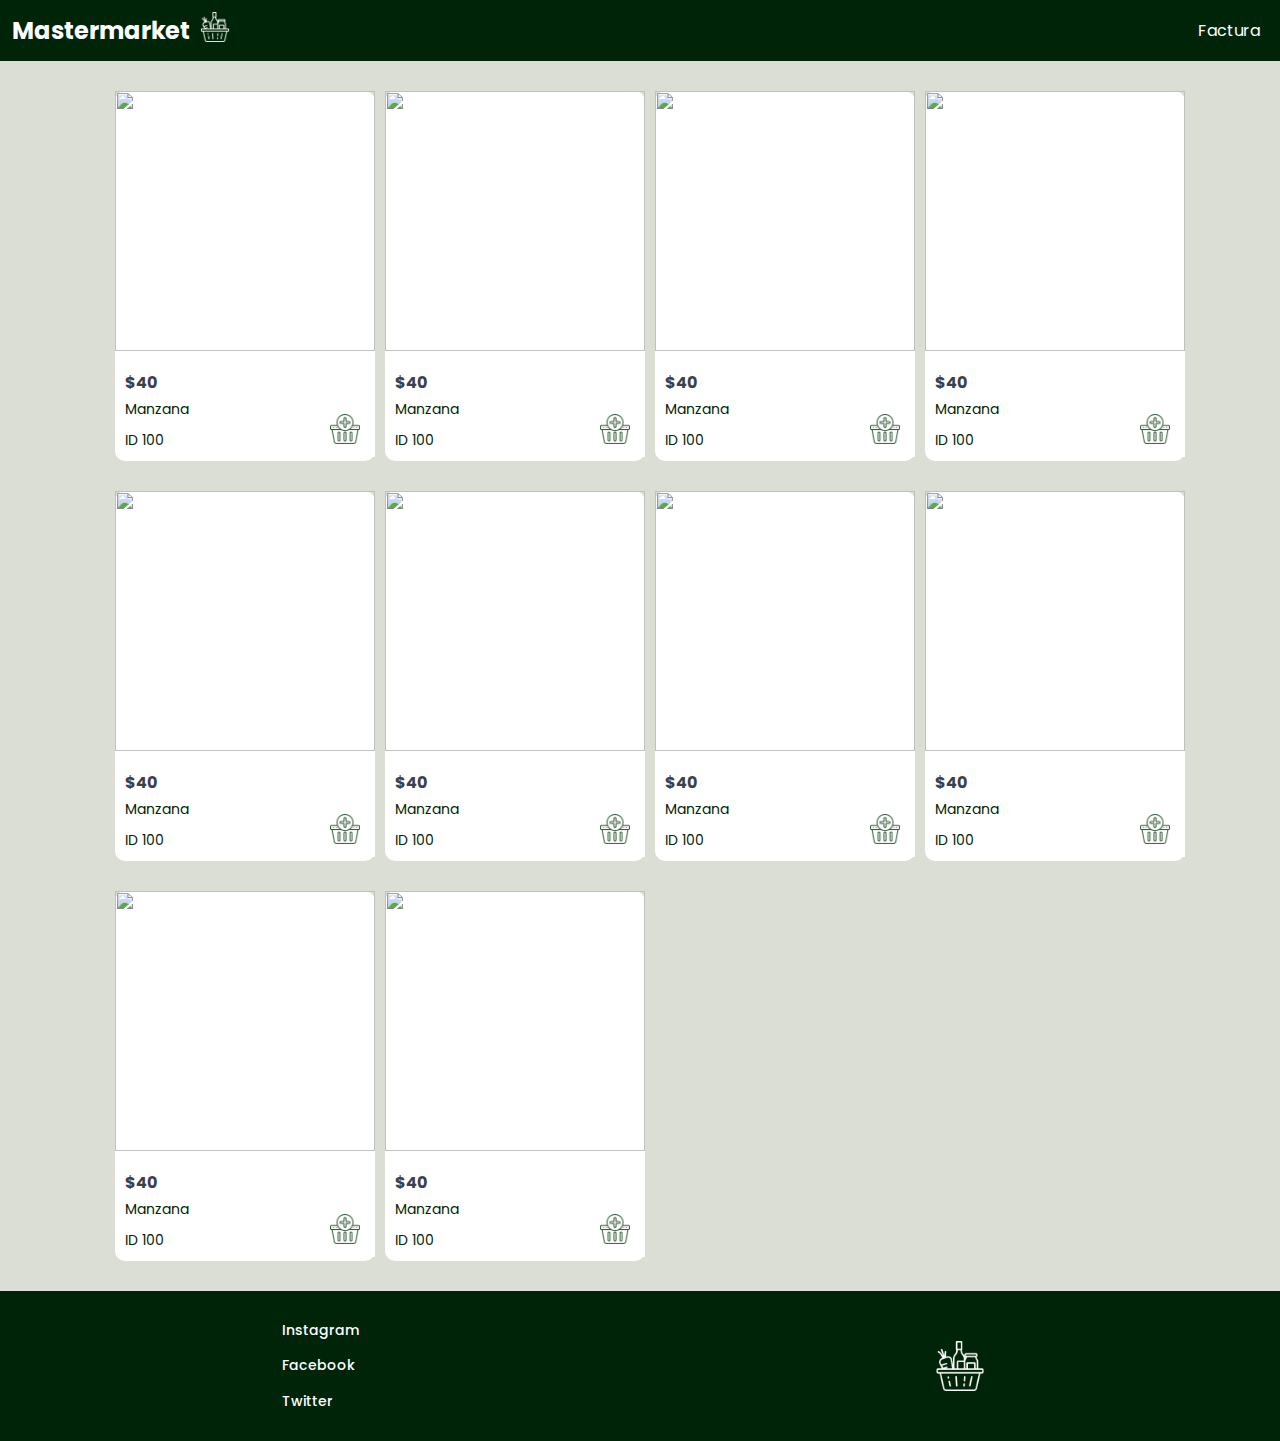
==== index.html @ baf11973 "First commit" ====
<!DOCTYPE html>
<html lang="en">
<head>
  <meta charset="UTF-8">
  <meta http-equiv="X-UA-Compatible" content="IE=edge">
  <meta name="viewport" content="width=device-width, initial-scale=1.0">
  <link rel="preconnect" href="https://fonts.googleapis.com">
  <link rel="preconnect" href="https://fonts.gstatic.com" crossorigin>
  <link href="https://fonts.googleapis.com/css2?family=Poppins:wght@300;500;700&display=swap" rel="stylesheet">
  <link rel="stylesheet" href="./style/style.css">
  <title>Mastermarket 🧺 </title>
</head>
<body>

  <nav class="home">
    <div class="nav-container">
      <div class="name">
        <h2>Mastermarket</h2>
        <figure>
          <img src="./icons/food.png" alt="logo">
        </figure>
      </div>
      <ul>
        <li><a href="factura.html">Factura</a></li>
      </ul>
    </div>
  </nav>

  <section class="main-container">
    <div class="cards-container">

      <div class="product-card">  
        <img src="https://images.pexels.com/photos/6157050/pexels-photo-6157050.jpeg?auto=compress&cs=tinysrgb&dpr=2&h=650&w=940" alt="" class="product-img">
        <div class="product-info">
         <div>
          <p id="price">$40</p>
          <p id="name">Manzana</p>
          <p id="sku">ID 100</p>
         </div>
         <figure>
          <button type="submit"><img src="./icons/add-to-basket.png" alt=""></button>
        </figure>
        </div>
      </div>

      <div class="product-card">  
        <img src="https://images.pexels.com/photos/6157062/pexels-photo-6157062.jpeg?auto=compress&cs=tinysrgb&dpr=2&h=650&w=940" alt="" class="product-img">
        <div class="product-info">
         <div>
          <p id="price">$40</p>
          <p>Manzana</p>
          <p id="sku">ID 100</p>
         </div>
         <figure>
          <button type="submit"><img src="./icons/add-to-basket.png" alt=""></button>
        </figure>
        </div>
      </div>

      <div class="product-card">  
        <img src="https://images.pexels.com/photos/6156997/pexels-photo-6156997.jpeg?auto=compress&cs=tinysrgb&dpr=2&h=650&w=940" alt="" class="product-img">
        <div class="product-info">
         <div>
          <p id="price">$40</p>
          <p id="name">Manzana</p>
          <p id="sku">ID 100</p>
         </div>
         <figure>
          <button type="submit"><img src="./icons/add-to-basket.png" alt=""></button>
        </figure>
        </div>
      </div>

      <div class="product-card">  
        <img src="https://images.pexels.com/photos/4022083/pexels-photo-4022083.jpeg?auto=compress&cs=tinysrgb&dpr=2&h=650&w=940" alt="" class="product-img">
        <div class="product-info">
         <div>
          <p id="price">$40</p>
          <p id="name">Manzana</p>
          <p id="sku">ID 100</p>
         </div>
         <figure>
          <button type="submit"><img src="./icons/add-to-basket.png" alt=""></button>
        </figure>
        </div>
      </div>

      <div class="product-card">  
        <img src="https://images.pexels.com/photos/5946081/pexels-photo-5946081.jpeg?auto=compress&cs=tinysrgb&dpr=2&h=650&w=940" alt="" class="product-img">
        <div class="product-info">
         <div>
          <p id="price">$40</p>
          <p id="name">Manzana</p>
          <p id="sku">ID 100</p>
         </div>
         <figure>
          <button type="submit"><img src="./icons/add-to-basket.png" alt=""></button>
        </figure>
        </div>
      </div>

      <div class="product-card">  
        <img src="https://images.pexels.com/photos/143133/pexels-photo-143133.jpeg?auto=compress&cs=tinysrgb&dpr=2&h=650&w=940" alt="" class="product-img">
        <div class="product-info">
         <div>
          <p id="price">$40</p>
          <p id="name">Manzana</p>
          <p id="sku">ID 100</p>
         </div>
          <figure>
            <button type="submit"><img src="./icons/add-to-basket.png" alt=""></button>
          </figure>
        </div>
      </div>

      <div class="product-card">  
        <img src="https://images.pexels.com/photos/4197444/pexels-photo-4197444.jpeg?auto=compress&cs=tinysrgb&dpr=2&h=650&w=940" alt="" class="product-img">
        <div class="product-info">
         <div>
          <p id="price">$40</p>
          <p id="name">Manzana</p>
          <p id="sku">ID 100</p>
         </div>
         <figure>
          <button type="submit"><img src="./icons/add-to-basket.png" alt=""></button>
        </figure>
        </div>
      </div>

      <div class="product-card">  
        <img src="https://images.pexels.com/photos/6157049/pexels-photo-6157049.jpeg?auto=compress&cs=tinysrgb&dpr=2&h=650&w=940" alt="" class="product-img">
        <div class="product-info">
         <div>
          <p id="price">$40</p>
          <p id="name">Manzana</p>
          <p id="sku">ID 100</p>
         </div>
          <figure>
            <button type="submit"><img src="./icons/add-to-basket.png" alt=""></button>
          </figure>
        </div>
      </div>

      <div class="product-card">  
        <img src="https://images.pexels.com/photos/2872755/pexels-photo-2872755.jpeg?auto=compress&cs=tinysrgb&dpr=2&h=650&w=940" alt="" class="product-img">
        <div class="product-info">
         <div>
          <p id="price">$40</p>
          <p id="name">Manzana</p>
          <p id="sku">ID 100</p>
         </div>
         <figure>
          <button type="submit"><img src="./icons/add-to-basket.png" alt=""></button>
        </figure>
        </div>
      </div>

      <div class="product-card">  
        <img src="https://images.pexels.com/photos/1002543/pexels-photo-1002543.jpeg?auto=compress&cs=tinysrgb&dpr=2&h=650&w=940" alt="" class="product-img">
        <div class="product-info">
         <div>
          <p id="price">$40</p>
          <p id="name">Manzana</p>
          <p id="sku">ID 100</p>
         </div>
          <figure>
            <button type="submit"><img src="./icons/add-to-basket.png" alt=""></button>
          </figure>
        </div>
      </div>

    </div>
  </section> 

  <footer>
    <section class="left">
      <ul>
        <li><a href="#">Instagram</a></li>
        <li><a href="#">Facebook</a></li>
        <li><a href="#">Twitter</a></li>
      </ul>
    </section>
    <section class="right">
      <img src="./icons/food.png" alt="Logo">
    </section>
  </footer>
  

  <script type="module">
    // Import the functions you need from the SDKs you need
    import { initializeApp } from "https://www.gstatic.com/firebasejs/9.1.3/firebase-app.js";
    // TODO: Add SDKs for Firebase products that you want to use
    // https://firebase.google.com/docs/web/setup#available-libraries
  
    // Your web app's Firebase configuration
    const firebaseConfig = {
      apiKey: "AIzaSyDzI-s9FrUofId6BokoHYyT6gkUEBGQZY8",
      authDomain: "generador-de-facturas-d2e16.firebaseapp.com",
      projectId: "generador-de-facturas-d2e16",
      storageBucket: "generador-de-facturas-d2e16.appspot.com",
      messagingSenderId: "500084978367",
      appId: "1:500084978367:web:6a5771254f0ecae9d84c0a"
    };
  
    // Initialize Firebase
    const app = initializeApp(firebaseConfig);
  </script>

  <script src="./js/script.js"></script>

</body>
</html>
---- style/style.css ----
:root{
  --light-blue: #A3BCB6;
  --warm-green: #002408;
  --warm-black: #3C404D;
  --light-green: #DADED4;
  --just-white: #fff;
  --warm-red:#B8293D;
  --sm: 14px;
  --md:16px;
  --lg:18px;
}

*{
  padding: 0;
  margin: 0;
  box-sizing: border-box;
}

html{
  font-family: 'Poppins', sans-serif;
}

.nav{
  position: relative;
  width: 100%;
  min-height: 100vh;
  overflow: hidden;
}

.nav-container{
  display: flex;
  align-items: center;
  justify-content: space-between;
  background-color: var(--warm-green);
}

.name{
  display: flex;
  justify-content: space-between;
  align-items: center;
  margin-top: 12px;
  margin-bottom: 12px;
  margin-left: 12px;
}

.name h2{
  color: var(--just-white);
}

.name figure img{
  width: 30px;
  height: 30px;
  margin-left: 10px;
} 

.nav-container ul{
  list-style: none;
}

.nav-container li a{
  text-decoration: none;
  color: var(--just-white);
  padding-right: 5px;
  padding-left: 5px;
  margin-right: 15px;
}

.nav-container li a:hover{
  color: var(--warm-green);
  background-color: var(--just-white);
  padding-top: 5px;
  padding-bottom: 5px;
  border-radius: 30px;
}

.img-container{
  width: 100vw;
  height: 85vh;
}


.main-container{
  background-color: var(--light-green);
  padding-top: 30px;
  padding-bottom: 30px;
}

.cards-container {
  display: grid;
  grid-template-columns: repeat(auto-fill, 240px);
  gap: 30px;
  place-content: center;
  background-color: var(--light-green);
}

.product-card{
  width: 260px;
  background-color: var(--just-white);
  border-radius: 10px;
}

.product-card img{
  width: 260px;
  height: 260px;
  object-fit: cover;
}

.product-info{
  display: flex;
  justify-content: space-between;
  align-items: end;
  margin-top: 12px;
}

.product-info figure{
  margin: 0;
}

.product-info figure img{
  width: 30px;
  height: 30px;
  margin-right: 15px;
  margin-bottom: 10px;
}

.product-info div p:nth-child(1){
  font-weight: bold;
  font-size: var(--md);
  margin-top: 0px;
  margin-left: 10px;
  margin-bottom: 4px;
  color: var(--warm-black);
}

.product-info div p:nth-child(2){
  font-size: var(--sm);
  margin-top: 0;
  margin-left: 10px;
  margin-bottom: 10px;
  color: var(--warm-green);
}

.product-info div p:nth-child(3){
  font-size: var(--sm);
  margin-top: 0;
  margin-left: 10px;
  margin-bottom: 10px;
  color: var(--warm-green);
}

.product-info button{
  border: none;
  cursor: pointer;
  background-color: var(--just-white);
}

footer{
  background-color: var(--warm-green);
  display: flex;
  width: 100%;
  height: 150px;
}

footer section {
  display: flex;
  justify-content: center;
  align-items: center;
  width: 50%;
}

footer .left ul {
  font-size: var(--sm);
  font-weight: 500;
  line-height: 1.6rem;
  list-style: none;
}

footer .right img{
  width: 50px;
  height: 50px;
}

.left li {
  margin: 10px 0;
}

.left a {
  text-decoration: none;
  color: var(--just-white);
}


@media(max-width: 640px){
  .cards-container {
    display: grid;
    grid-template-columns: repeat(auto-fill, 140px);
  }

  .product-card{
    width: 140px;
  }
  
  .product-card img{
    width: 140px;
    height: 140px;
  }

}
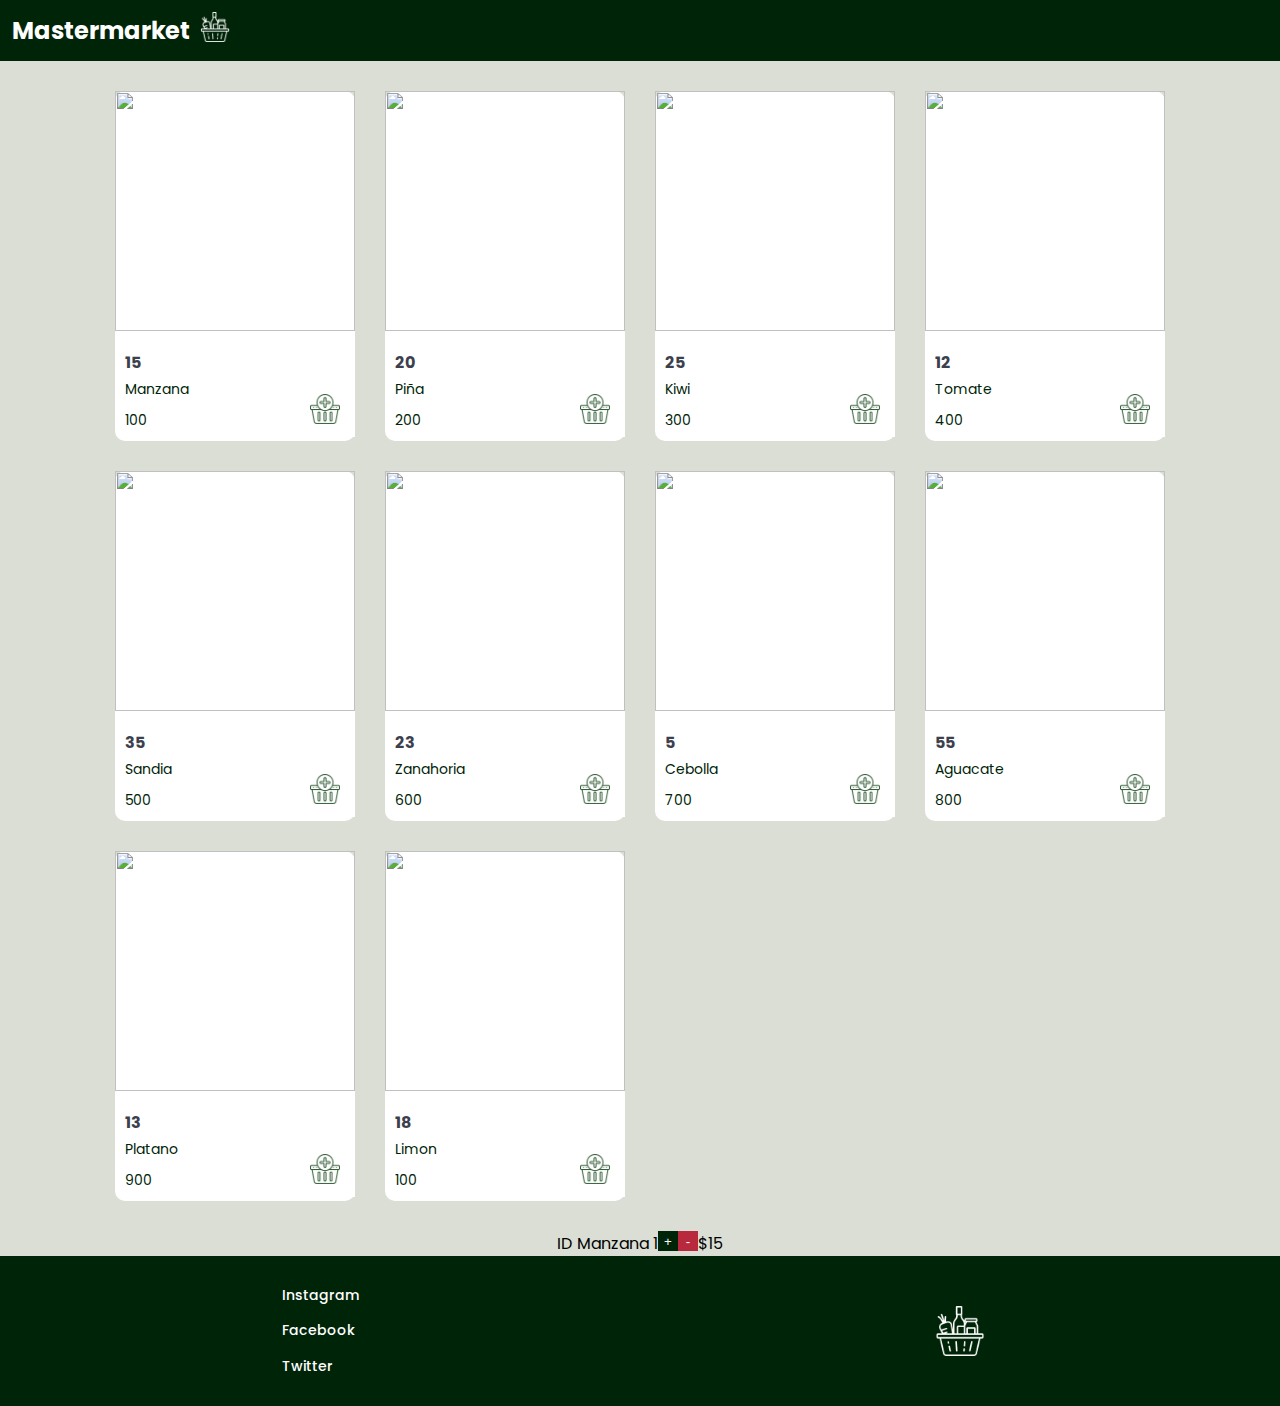
==== commit 1839e1bc: "test" ====
--- a/index.html
+++ b/index.html
@@ -20,157 +20,42 @@
           <img src="./icons/food.png" alt="logo">
         </figure>
       </div>
-      <ul>
-        <li><a href="factura.html">Factura</a></li>
-      </ul>
     </div>
   </nav>
 
   <section class="main-container">
-    <div class="cards-container">
-
-      <div class="product-card">  
-        <img src="https://images.pexels.com/photos/6157050/pexels-photo-6157050.jpeg?auto=compress&cs=tinysrgb&dpr=2&h=650&w=940" alt="" class="product-img">
-        <div class="product-info">
-         <div>
-          <p id="price">$40</p>
-          <p id="name">Manzana</p>
-          <p id="sku">ID 100</p>
-         </div>
-         <figure>
-          <button type="submit"><img src="./icons/add-to-basket.png" alt=""></button>
-        </figure>
+    <div class="cards-container" id="cards-container">
+      <template id="template-products">
+        <div class="product-card">  
+          <img src="" alt="" class="img">
+          <div class="product-info">
+           <div>
+            <p id="price" class="price">$ </p>
+            <p id="name" class="name"></p>
+            <p id="id" class="id">ID </p>
+           </div>
+           <figure>
+            <button type="submit" data-id=""><img src="./icons/add-to-basket.png" alt=""></button>
+          </figure>
+          </div>
         </div>
-      </div>
-
-      <div class="product-card">  
-        <img src="https://images.pexels.com/photos/6157062/pexels-photo-6157062.jpeg?auto=compress&cs=tinysrgb&dpr=2&h=650&w=940" alt="" class="product-img">
-        <div class="product-info">
-         <div>
-          <p id="price">$40</p>
-          <p>Manzana</p>
-          <p id="sku">ID 100</p>
-         </div>
-         <figure>
-          <button type="submit"><img src="./icons/add-to-basket.png" alt=""></button>
-        </figure>
-        </div>
-      </div>
-
-      <div class="product-card">  
-        <img src="https://images.pexels.com/photos/6156997/pexels-photo-6156997.jpeg?auto=compress&cs=tinysrgb&dpr=2&h=650&w=940" alt="" class="product-img">
-        <div class="product-info">
-         <div>
-          <p id="price">$40</p>
-          <p id="name">Manzana</p>
-          <p id="sku">ID 100</p>
-         </div>
-         <figure>
-          <button type="submit"><img src="./icons/add-to-basket.png" alt=""></button>
-        </figure>
-        </div>
-      </div>
-
-      <div class="product-card">  
-        <img src="https://images.pexels.com/photos/4022083/pexels-photo-4022083.jpeg?auto=compress&cs=tinysrgb&dpr=2&h=650&w=940" alt="" class="product-img">
-        <div class="product-info">
-         <div>
-          <p id="price">$40</p>
-          <p id="name">Manzana</p>
-          <p id="sku">ID 100</p>
-         </div>
-         <figure>
-          <button type="submit"><img src="./icons/add-to-basket.png" alt=""></button>
-        </figure>
-        </div>
-      </div>
-
-      <div class="product-card">  
-        <img src="https://images.pexels.com/photos/5946081/pexels-photo-5946081.jpeg?auto=compress&cs=tinysrgb&dpr=2&h=650&w=940" alt="" class="product-img">
-        <div class="product-info">
-         <div>
-          <p id="price">$40</p>
-          <p id="name">Manzana</p>
-          <p id="sku">ID 100</p>
-         </div>
-         <figure>
-          <button type="submit"><img src="./icons/add-to-basket.png" alt=""></button>
-        </figure>
-        </div>
-      </div>
-
-      <div class="product-card">  
-        <img src="https://images.pexels.com/photos/143133/pexels-photo-143133.jpeg?auto=compress&cs=tinysrgb&dpr=2&h=650&w=940" alt="" class="product-img">
-        <div class="product-info">
-         <div>
-          <p id="price">$40</p>
-          <p id="name">Manzana</p>
-          <p id="sku">ID 100</p>
-         </div>
-          <figure>
-            <button type="submit"><img src="./icons/add-to-basket.png" alt=""></button>
-          </figure>
-        </div>
-      </div>
-
-      <div class="product-card">  
-        <img src="https://images.pexels.com/photos/4197444/pexels-photo-4197444.jpeg?auto=compress&cs=tinysrgb&dpr=2&h=650&w=940" alt="" class="product-img">
-        <div class="product-info">
-         <div>
-          <p id="price">$40</p>
-          <p id="name">Manzana</p>
-          <p id="sku">ID 100</p>
-         </div>
-         <figure>
-          <button type="submit"><img src="./icons/add-to-basket.png" alt=""></button>
-        </figure>
-        </div>
-      </div>
-
-      <div class="product-card">  
-        <img src="https://images.pexels.com/photos/6157049/pexels-photo-6157049.jpeg?auto=compress&cs=tinysrgb&dpr=2&h=650&w=940" alt="" class="product-img">
-        <div class="product-info">
-         <div>
-          <p id="price">$40</p>
-          <p id="name">Manzana</p>
-          <p id="sku">ID 100</p>
-         </div>
-          <figure>
-            <button type="submit"><img src="./icons/add-to-basket.png" alt=""></button>
-          </figure>
-        </div>
-      </div>
-
-      <div class="product-card">  
-        <img src="https://images.pexels.com/photos/2872755/pexels-photo-2872755.jpeg?auto=compress&cs=tinysrgb&dpr=2&h=650&w=940" alt="" class="product-img">
-        <div class="product-info">
-         <div>
-          <p id="price">$40</p>
-          <p id="name">Manzana</p>
-          <p id="sku">ID 100</p>
-         </div>
-         <figure>
-          <button type="submit"><img src="./icons/add-to-basket.png" alt=""></button>
-        </figure>
-        </div>
-      </div>
-
-      <div class="product-card">  
-        <img src="https://images.pexels.com/photos/1002543/pexels-photo-1002543.jpeg?auto=compress&cs=tinysrgb&dpr=2&h=650&w=940" alt="" class="product-img">
-        <div class="product-info">
-         <div>
-          <p id="price">$40</p>
-          <p id="name">Manzana</p>
-          <p id="sku">ID 100</p>
-         </div>
-          <figure>
-            <button type="submit"><img src="./icons/add-to-basket.png" alt=""></button>
-          </figure>
-        </div>
-      </div>
-
+      </template>
     </div>
   </section> 
+
+ 
+  <section class="main-table">
+    <tr>
+      <th>ID</th>
+      <td>Manzana</td>
+      <td>1</td>
+      <td>
+          <button class="btn-green"> + </button>
+          <button class="btn-red"> - </button>
+      </td>
+      <td>$ <span>15</span></td>
+    </tr>
+  </section>
 
   <footer>
     <section class="left">
@@ -186,26 +71,6 @@
   </footer>
   
 
-  <script type="module">
-    // Import the functions you need from the SDKs you need
-    import { initializeApp } from "https://www.gstatic.com/firebasejs/9.1.3/firebase-app.js";
-    // TODO: Add SDKs for Firebase products that you want to use
-    // https://firebase.google.com/docs/web/setup#available-libraries
-  
-    // Your web app's Firebase configuration
-    const firebaseConfig = {
-      apiKey: "AIzaSyDzI-s9FrUofId6BokoHYyT6gkUEBGQZY8",
-      authDomain: "generador-de-facturas-d2e16.firebaseapp.com",
-      projectId: "generador-de-facturas-d2e16",
-      storageBucket: "generador-de-facturas-d2e16.appspot.com",
-      messagingSenderId: "500084978367",
-      appId: "1:500084978367:web:6a5771254f0ecae9d84c0a"
-    };
-  
-    // Initialize Firebase
-    const app = initializeApp(firebaseConfig);
-  </script>
-
   <script src="./js/script.js"></script>
 
 </body>
--- a/style/style.css
+++ b/style/style.css
@@ -53,31 +53,10 @@
   margin-left: 10px;
 } 
 
-.nav-container ul{
-  list-style: none;
-}
-
-.nav-container li a{
-  text-decoration: none;
-  color: var(--just-white);
-  padding-right: 5px;
-  padding-left: 5px;
-  margin-right: 15px;
-}
-
-.nav-container li a:hover{
-  color: var(--warm-green);
-  background-color: var(--just-white);
-  padding-top: 5px;
-  padding-bottom: 5px;
-  border-radius: 30px;
-}
-
 .img-container{
   width: 100vw;
   height: 85vh;
 }
-
 
 .main-container{
   background-color: var(--light-green);
@@ -94,14 +73,14 @@
 }
 
 .product-card{
-  width: 260px;
+  width: 240px;
   background-color: var(--just-white);
   border-radius: 10px;
 }
 
 .product-card img{
-  width: 260px;
-  height: 260px;
+  width: 240px;
+  height: 240px;
   object-fit: cover;
 }
 
@@ -132,6 +111,13 @@
   color: var(--warm-black);
 }
 
+.product-info div span{
+  font-size: var(--sm);
+  margin-top: 0;
+  margin-left: 10px;
+  margin-bottom: 10px;
+}
+
 .product-info div p:nth-child(2){
   font-size: var(--sm);
   margin-top: 0;
@@ -188,6 +174,29 @@
   text-decoration: none;
   color: var(--just-white);
 }
+
+.main-table{
+  background-color: var(--light-green);
+  display: flex;
+  justify-content: center;
+}
+
+.main-table .btn-red {
+  width: 20px;
+  height: 20px;
+  background-color: var(--warm-red);
+  color: white;
+  border: none;
+}
+
+.main-table .btn-green {
+  width: 20px;
+  height: 20px;
+  background-color: var(--warm-green);
+  color: white;
+  border: none;
+}
+
 
 
 @media(max-width: 640px){
